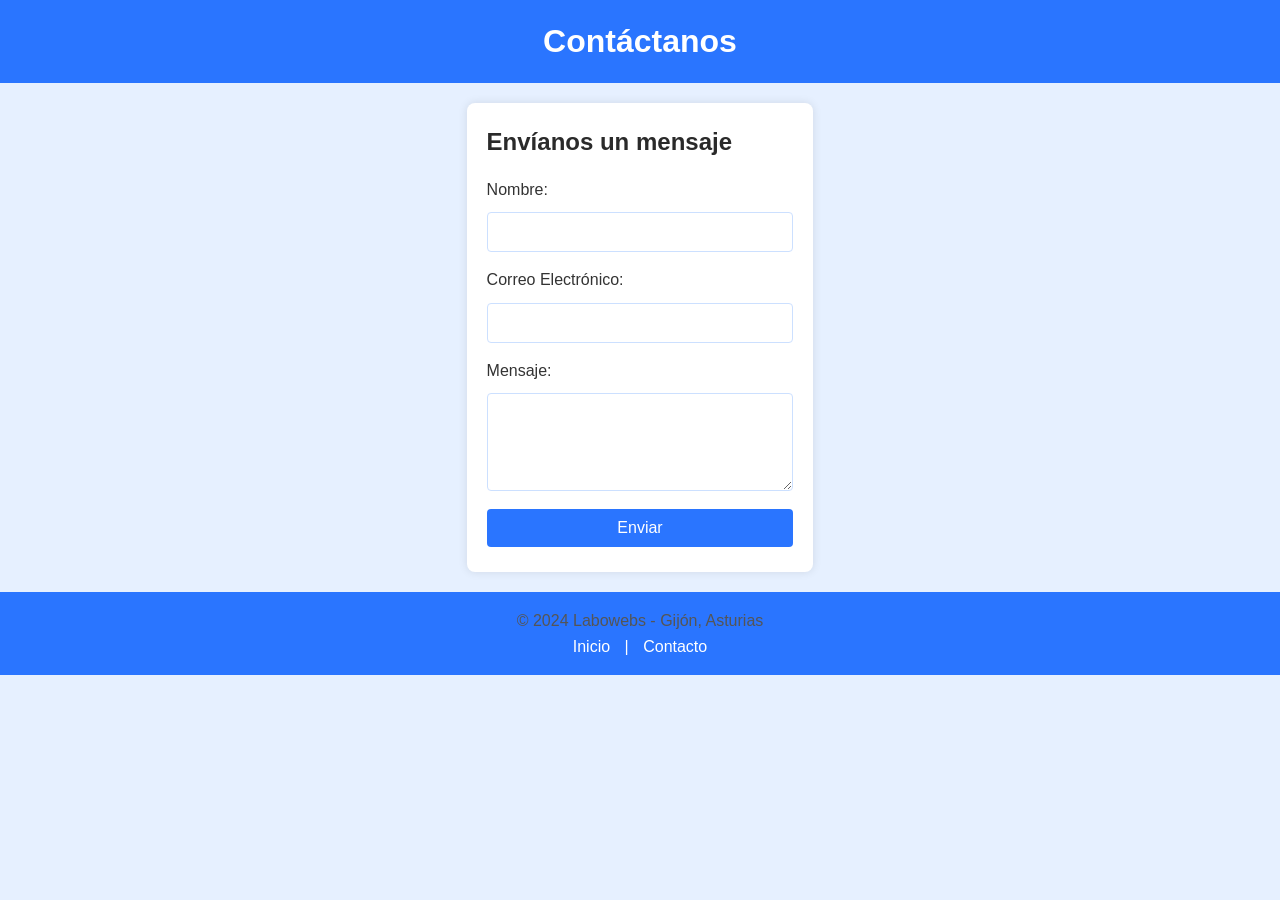
==== contacto.html @ fac541f2 "Cambios realizados este es un commit extra" ====
<!DOCTYPE html>
<html lang="es">
<head>
    <meta charset="UTF-8">
    <meta name="viewport" content="width=device-width, initial-scale=1.0">
    <title>Contacto - Labowebs</title>
    <link rel="stylesheet" href="css/estilos.css">
    <script src="js/script.js" defer></script>
</head>
<body>
    <header>
        <h1>Contáctanos</h1>
    </header>

    <section class="contact-form">
        <h2>Envíanos un mensaje</h2>
        <form id="formContacto" action="#" method="post">
            <label for="nombre">Nombre:</label>
            <input type="text" id="nombre" name="nombre" required>

            <label for="email">Correo Electrónico:</label>
            <input type="email" id="email" name="email" required>

            <label for="mensaje">Mensaje:</label>
            <textarea id="mensaje" name="mensaje" rows="4" required></textarea>

            <button type="submit">Enviar</button>
        </form>
    </section>

   
    <footer>
        <p>© 2024 Labowebs - Gijón, Asturias</p>
        <nav>
            <a href="index.html">Inicio</a> | <a href="contacto.html">Contacto</a>
        </nav>
    </footer>
</body>
</html>
---- css/estilos.css ----
* {
    margin: 0;
    padding: 0;
    box-sizing: border-box;
}

body {
    font-family: Arial, sans-serif;
    color: #2a2a2a;
    line-height: 1.6;
    background-color: #e6f0ff;
    display: flex;
    flex-direction: column;
    min-height: 100vh;
}

header, footer {
    background-color: #2a75ff;
    color: #ffffff;
    text-align: center;
    padding: 1em 0;
}

header h1, footer p {
    margin: 0;
}

section.about, section.contact-form, section.map {
    margin: 20px auto;
    max-width: 700px;
    padding: 20px;
    background: #ffffff;
    border-radius: 8px;
    box-shadow: 0 0 10px rgba(0, 0, 0, 0.1);
}

h2 {
    color: #2a2a2a;
    margin-bottom: 15px;
}

p, li {
    color: #555;
}

ul {
    list-style-type: disc;
    padding-left: 20px;
}

label {
    display: block;
    margin: 10px 0 5px;
    color: #333;
}

input, textarea, button {
    width: 100%;
    padding: 10px;
    margin: 5px 0;
    border-radius: 4px;
    border: 1px solid #cce0ff;
    font-size: 16px;
}

input:focus, textarea:focus {
    border-color: #2a75ff;
    outline: none;
}

button {
    background-color: #2a75ff;
    color: #fff;
    cursor: pointer;
    border: none;
    transition: background 0.3s;
    font-size: 16px;
}

button:hover {
    background-color: #1a5bd4;
}

nav a {
    color: #ffffff;
    text-decoration: none;
    margin: 0 10px;
}

nav a:hover {
    text-decoration: underline;
}
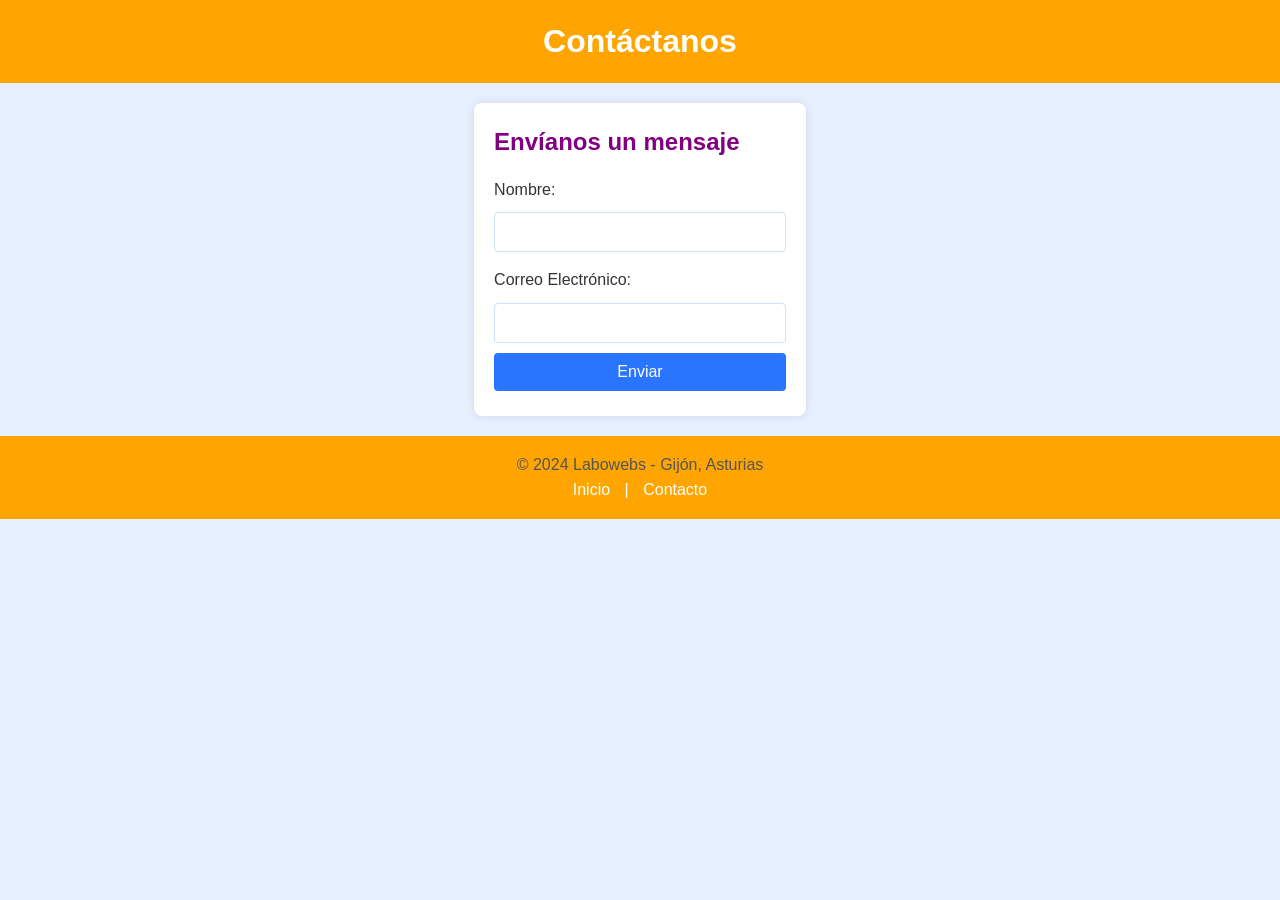
==== commit 994f4f6a: "Cambios realizados en contacto.html" ====
--- a/contacto.html
+++ b/contacto.html
@@ -21,14 +21,12 @@
             <label for="email">Correo Electrónico:</label>
             <input type="email" id="email" name="email" required>
 
-            <label for="mensaje">Mensaje:</label>
-            <textarea id="mensaje" name="mensaje" rows="4" required></textarea>
+          
 
             <button type="submit">Enviar</button>
         </form>
     </section>
 
-   
     <footer>
         <p>© 2024 Labowebs - Gijón, Asturias</p>
         <nav>
--- a/css/estilos.css
+++ b/css/estilos.css
@@ -6,7 +6,7 @@
 
 body {
     font-family: Arial, sans-serif;
-    color: #2a2a2a;
+    color: yellow;
     line-height: 1.6;
     background-color: #e6f0ff;
     display: flex;
@@ -15,7 +15,7 @@
 }
 
 header, footer {
-    background-color: #2a75ff;
+    background-color: orange;
     color: #ffffff;
     text-align: center;
     padding: 1em 0;
@@ -35,7 +35,7 @@
 }
 
 h2 {
-    color: #2a2a2a;
+    color: purple;
     margin-bottom: 15px;
 }
 
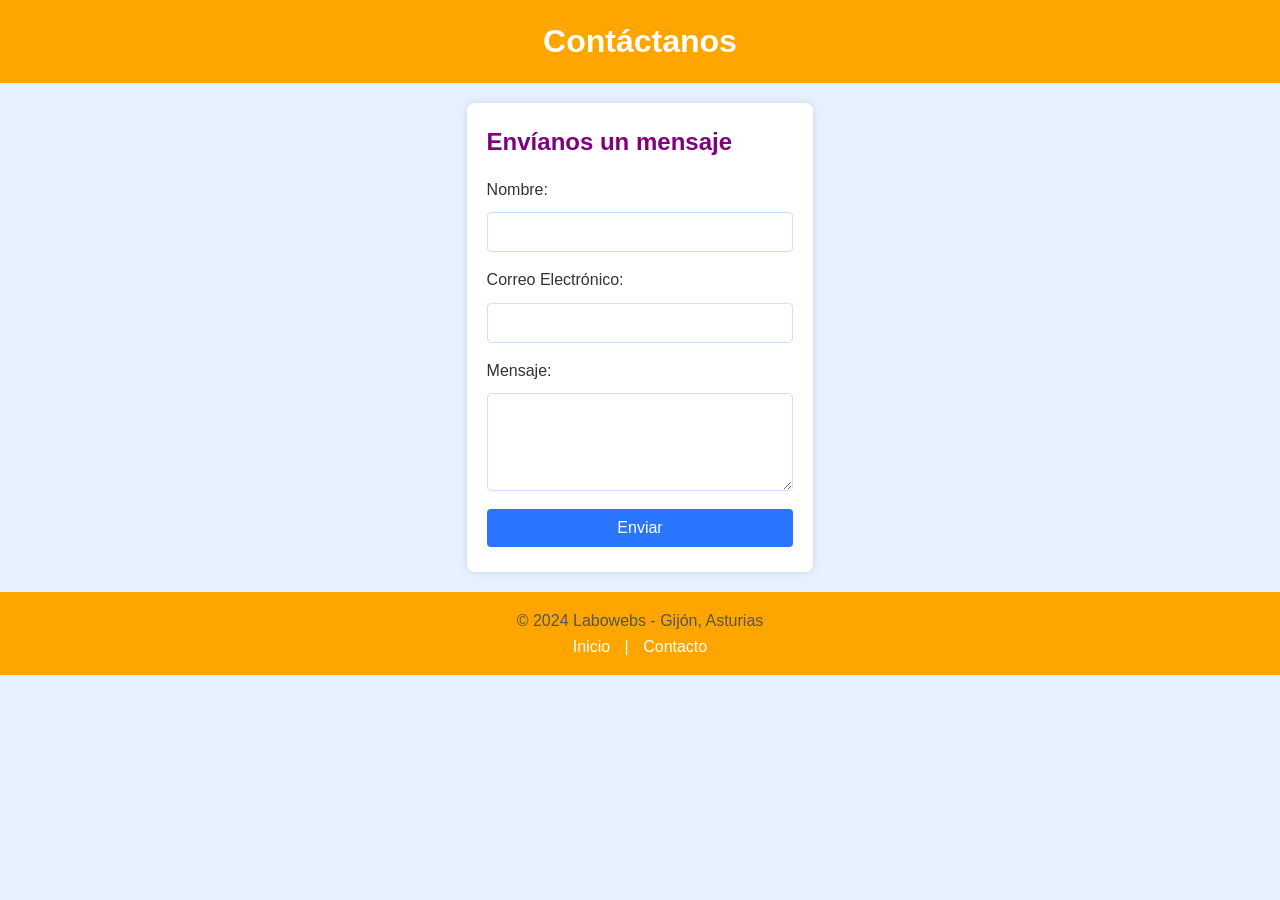
==== commit b59ee691: "Revert "Cambios realizados en contacto.html" This reverts commit 994f4f6a6b0ea9ba5c83bb4dd88e0acf439" ====
--- a/contacto.html
+++ b/contacto.html
@@ -21,12 +21,14 @@
             <label for="email">Correo Electrónico:</label>
             <input type="email" id="email" name="email" required>
 
-          
+            <label for="mensaje">Mensaje:</label>
+            <textarea id="mensaje" name="mensaje" rows="4" required></textarea>
 
             <button type="submit">Enviar</button>
         </form>
     </section>
 
+   
     <footer>
         <p>© 2024 Labowebs - Gijón, Asturias</p>
         <nav>
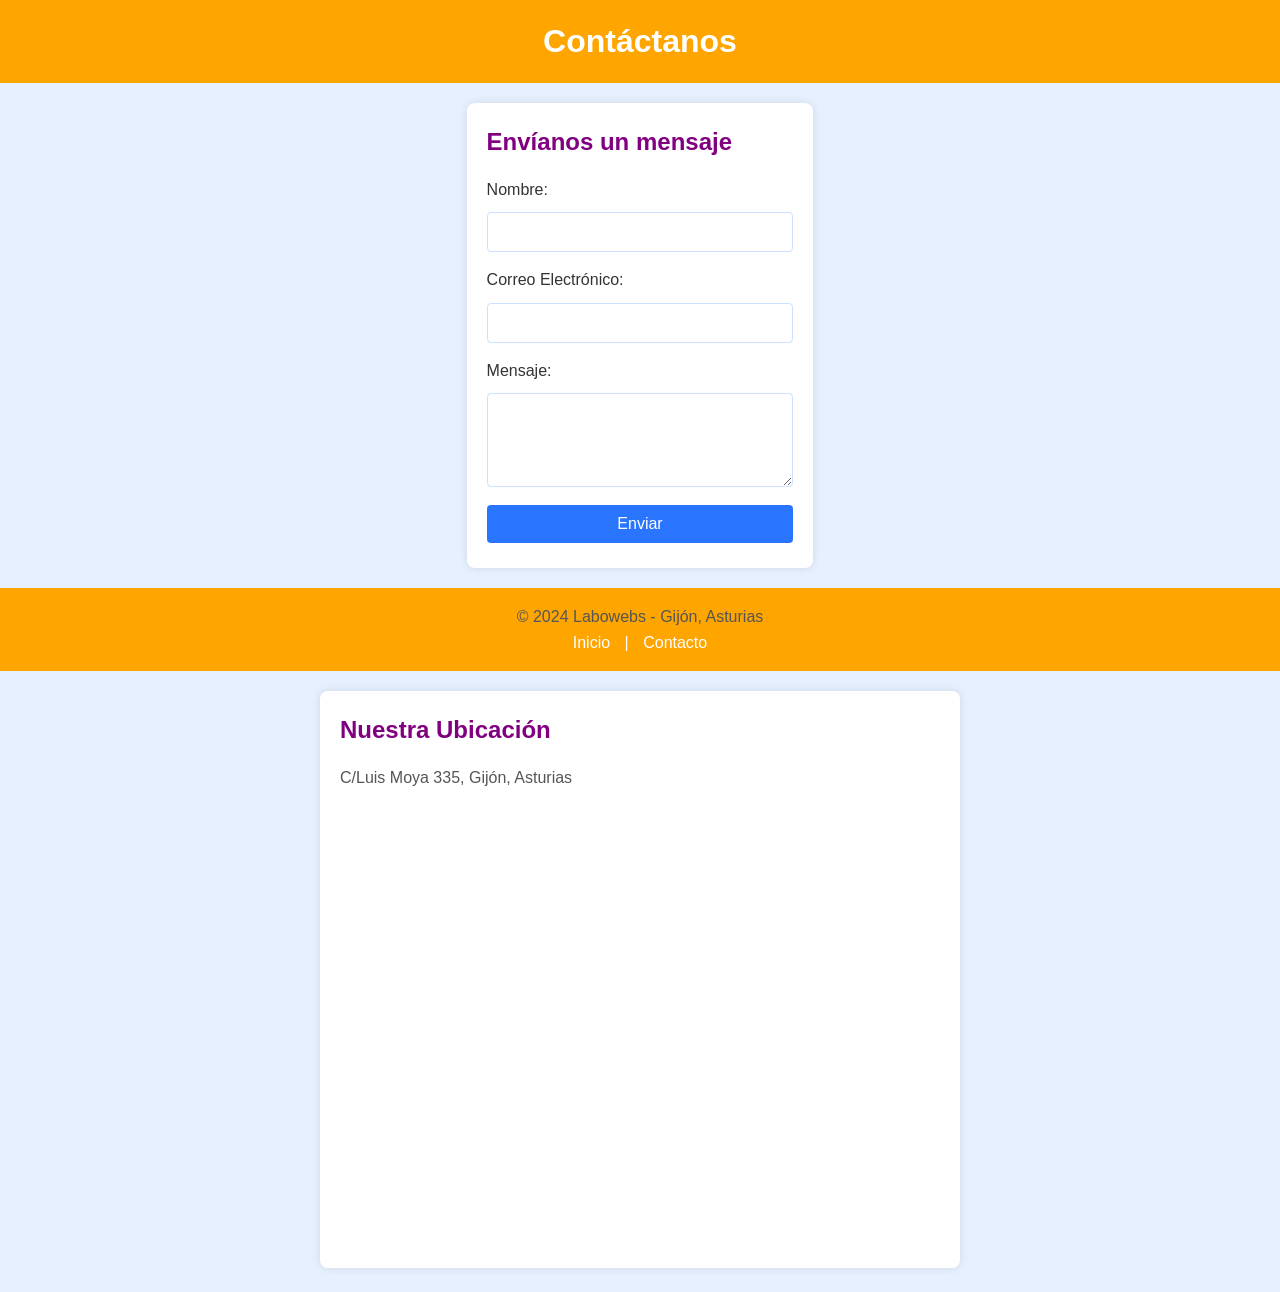
==== commit a42a1088: "Cambios realizados en contacto.html" ====
--- a/contacto.html
+++ b/contacto.html
@@ -1,39 +1,52 @@
 <!DOCTYPE html>
 <html lang="es">
-<head>
-    <meta charset="UTF-8">
-    <meta name="viewport" content="width=device-width, initial-scale=1.0">
+  <head>
+    <meta charset="UTF-8" />
+    <meta name="viewport" content="width=device-width, initial-scale=1.0" />
     <title>Contacto - Labowebs</title>
-    <link rel="stylesheet" href="css/estilos.css">
+    <link rel="stylesheet" href="css/estilos.css" />
     <script src="js/script.js" defer></script>
-</head>
-<body>
+  </head>
+  <body>
     <header>
-        <h1>Contáctanos</h1>
+      <h1>Contáctanos</h1>
     </header>
 
     <section class="contact-form">
-        <h2>Envíanos un mensaje</h2>
-        <form id="formContacto" action="#" method="post">
-            <label for="nombre">Nombre:</label>
-            <input type="text" id="nombre" name="nombre" required>
+      <h2>Envíanos un mensaje</h2>
+      <form id="formContacto" action="#" method="post">
+        <label for="nombre">Nombre:</label>
+        <input type="text" id="nombre" name="nombre" required />
 
-            <label for="email">Correo Electrónico:</label>
-            <input type="email" id="email" name="email" required>
+        <label for="email">Correo Electrónico:</label>
+        <input type="email" id="email" name="email" required />
 
-            <label for="mensaje">Mensaje:</label>
-            <textarea id="mensaje" name="mensaje" rows="4" required></textarea>
+        <label for="mensaje">Mensaje:</label>
+        <textarea id="mensaje" name="mensaje" rows="4" required></textarea>
 
-            <button type="submit">Enviar</button>
-        </form>
+        <button type="submit">Enviar</button>
+      </form>
     </section>
 
-   
     <footer>
-        <p>© 2024 Labowebs - Gijón, Asturias</p>
-        <nav>
-            <a href="index.html">Inicio</a> | <a href="contacto.html">Contacto</a>
-        </nav>
+      <p>© 2024 Labowebs - Gijón, Asturias</p>
+      <nav>
+        <a href="index.html">Inicio</a> | <a href="contacto.html">Contacto</a>
+      </nav>
     </footer>
-</body>
+
+    <section class="map">
+      <h2>Nuestra Ubicación</h2>
+      <p>C/Luis Moya 335, Gijón, Asturias</p>
+      <iframe
+        src="https://www.google.com/maps?
+        q=C%2FLuis%20Moya%20335%2C%20Gij%C3%B3n%2C%20Asturias&output=embed"
+        width="600"
+        height="450"
+        style="border: 0"
+        allowfullscreen=""
+        loading="lazy"
+      ></iframe>
+    </section>
+  </body>
 </html>
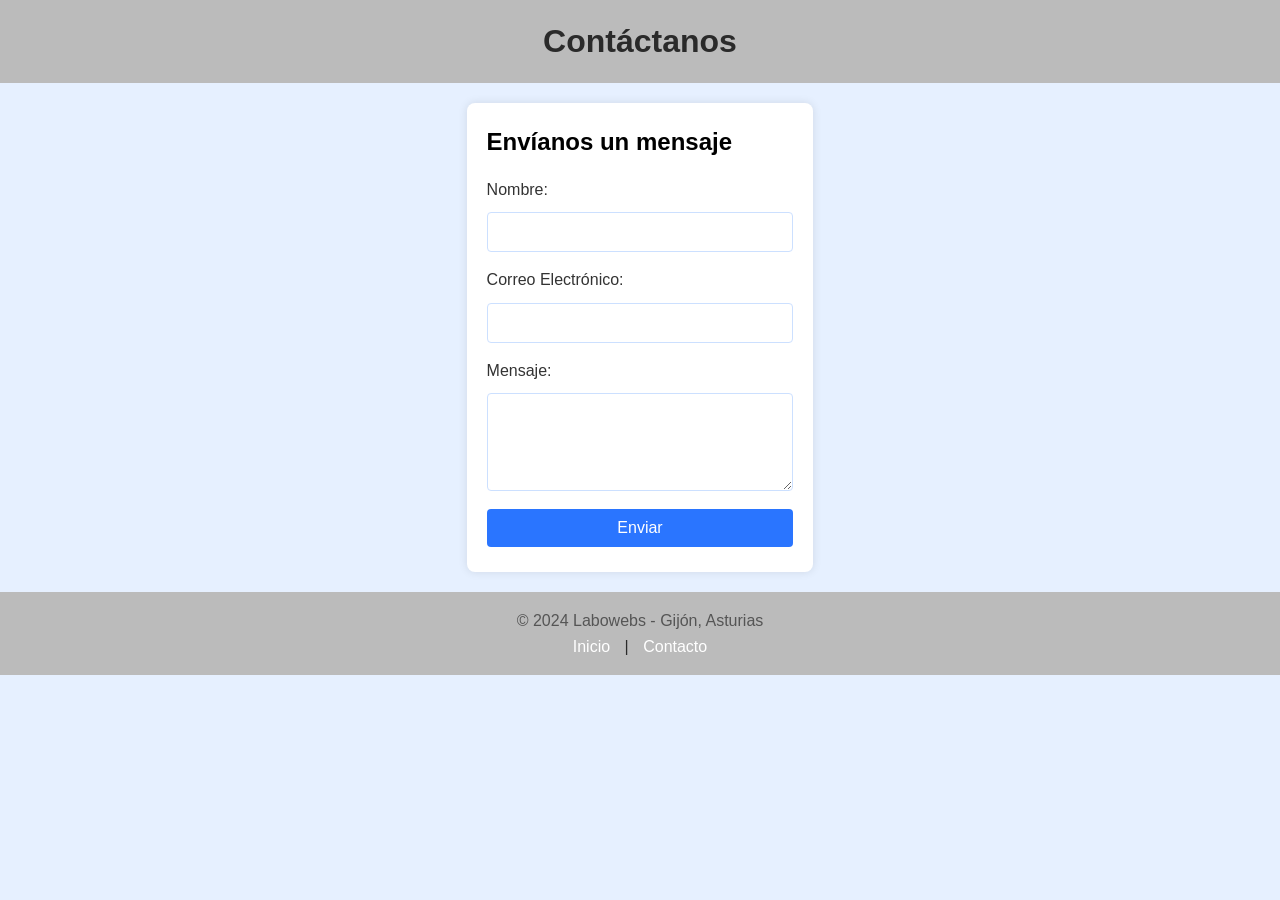
==== commit 602aa73b: "Primer commit" ====
--- a/contacto.html
+++ b/contacto.html
@@ -1,52 +1,39 @@
 <!DOCTYPE html>
 <html lang="es">
-  <head>
-    <meta charset="UTF-8" />
-    <meta name="viewport" content="width=device-width, initial-scale=1.0" />
+<head>
+    <meta charset="UTF-8">
+    <meta name="viewport" content="width=device-width, initial-scale=1.0">
     <title>Contacto - Labowebs</title>
-    <link rel="stylesheet" href="css/estilos.css" />
+    <link rel="stylesheet" href="css/estilos.css">
     <script src="js/script.js" defer></script>
-  </head>
-  <body>
+</head>
+<body>
     <header>
-      <h1>Contáctanos</h1>
+        <h1>Contáctanos</h1>
     </header>
 
     <section class="contact-form">
-      <h2>Envíanos un mensaje</h2>
-      <form id="formContacto" action="#" method="post">
-        <label for="nombre">Nombre:</label>
-        <input type="text" id="nombre" name="nombre" required />
+        <h2>Envíanos un mensaje</h2>
+        <form id="formContacto" action="#" method="post">
+            <label for="nombre">Nombre:</label>
+            <input type="text" id="nombre" name="nombre" required>
 
-        <label for="email">Correo Electrónico:</label>
-        <input type="email" id="email" name="email" required />
+            <label for="email">Correo Electrónico:</label>
+            <input type="email" id="email" name="email" required>
 
-        <label for="mensaje">Mensaje:</label>
-        <textarea id="mensaje" name="mensaje" rows="4" required></textarea>
+            <label for="mensaje">Mensaje:</label>
+            <textarea id="mensaje" name="mensaje" rows="4" required></textarea>
 
-        <button type="submit">Enviar</button>
-      </form>
+            <button type="submit">Enviar</button>
+        </form>
     </section>
 
+   
     <footer>
-      <p>© 2024 Labowebs - Gijón, Asturias</p>
-      <nav>
-        <a href="index.html">Inicio</a> | <a href="contacto.html">Contacto</a>
-      </nav>
+        <p>© 2024 Labowebs - Gijón, Asturias</p>
+        <nav>
+            <a href="index.html">Inicio</a> | <a href="contacto.html">Contacto</a>
+        </nav>
     </footer>
-
-    <section class="map">
-      <h2>Nuestra Ubicación</h2>
-      <p>C/Luis Moya 335, Gijón, Asturias</p>
-      <iframe
-        src="https://www.google.com/maps?
-        q=C%2FLuis%20Moya%20335%2C%20Gij%C3%B3n%2C%20Asturias&output=embed"
-        width="600"
-        height="450"
-        style="border: 0"
-        allowfullscreen=""
-        loading="lazy"
-      ></iframe>
-    </section>
-  </body>
+</body>
 </html>
--- a/css/estilos.css
+++ b/css/estilos.css
@@ -6,7 +6,7 @@
 
 body {
     font-family: Arial, sans-serif;
-    color: yellow;
+    color: #000;
     line-height: 1.6;
     background-color: #e6f0ff;
     display: flex;
@@ -15,8 +15,8 @@
 }
 
 header, footer {
-    background-color: orange;
-    color: #ffffff;
+    background-color: #bbb;
+    color: #2a2a2a;
     text-align: center;
     padding: 1em 0;
 }
@@ -35,7 +35,7 @@
 }
 
 h2 {
-    color: purple;
+    color: #000;
     margin-bottom: 15px;
 }
 
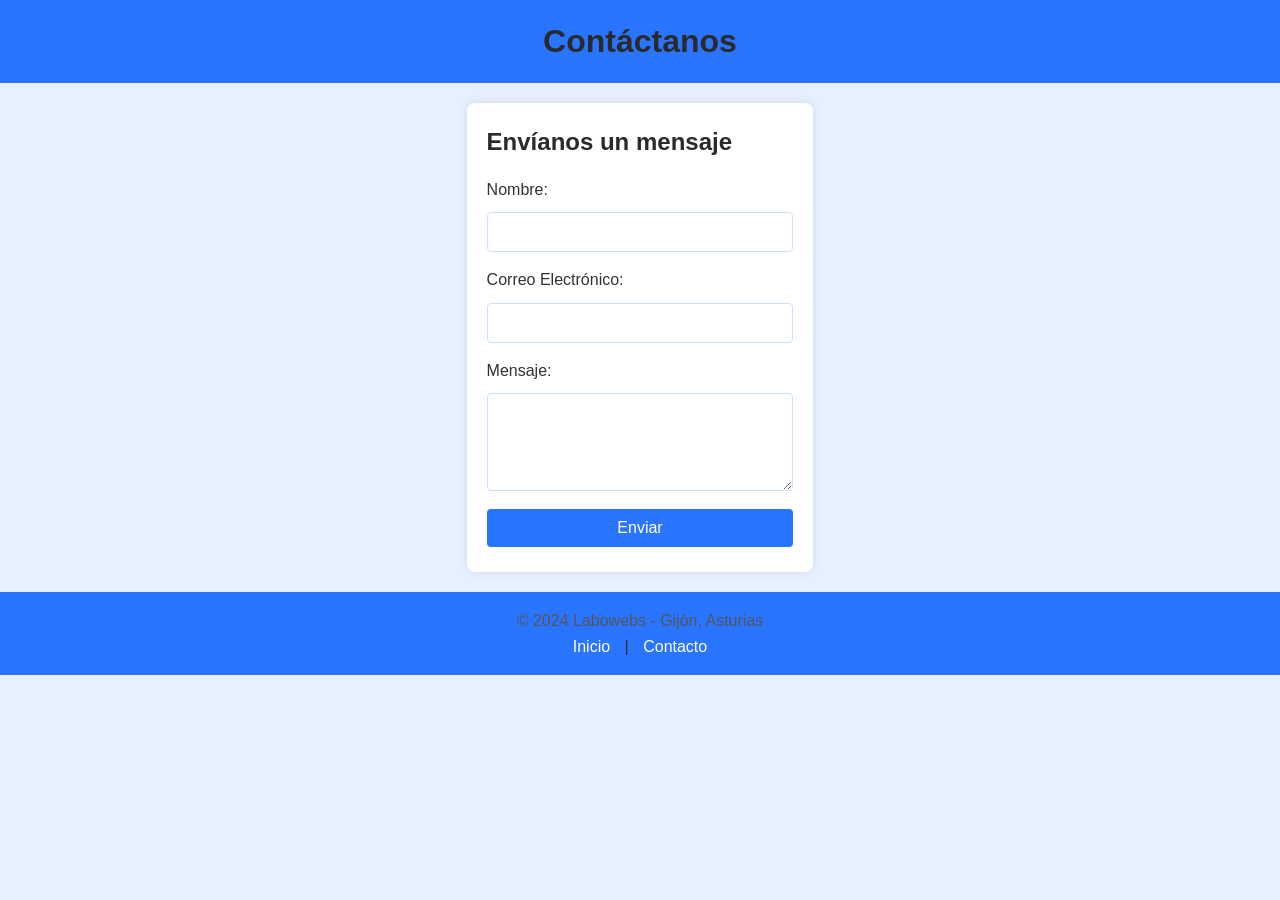
==== commit 2158e05f: "Cambios realizados en ccontacto.html" ====
--- a/contacto.html
+++ b/contacto.html
@@ -27,8 +27,6 @@
             <button type="submit">Enviar</button>
         </form>
     </section>
-
-   
     <footer>
         <p>© 2024 Labowebs - Gijón, Asturias</p>
         <nav>
--- a/css/estilos.css
+++ b/css/estilos.css
@@ -6,7 +6,7 @@
 
 body {
     font-family: Arial, sans-serif;
-    color: #000;
+    color: #2a2a2a;
     line-height: 1.6;
     background-color: #e6f0ff;
     display: flex;
@@ -14,8 +14,9 @@
     min-height: 100vh;
 }
 
+
 header, footer {
-    background-color: #bbb;
+    background-color: #2a75ff;
     color: #2a2a2a;
     text-align: center;
     padding: 1em 0;
@@ -35,7 +36,7 @@
 }
 
 h2 {
-    color: #000;
+    color: #2a2a2a;
     margin-bottom: 15px;
 }
 
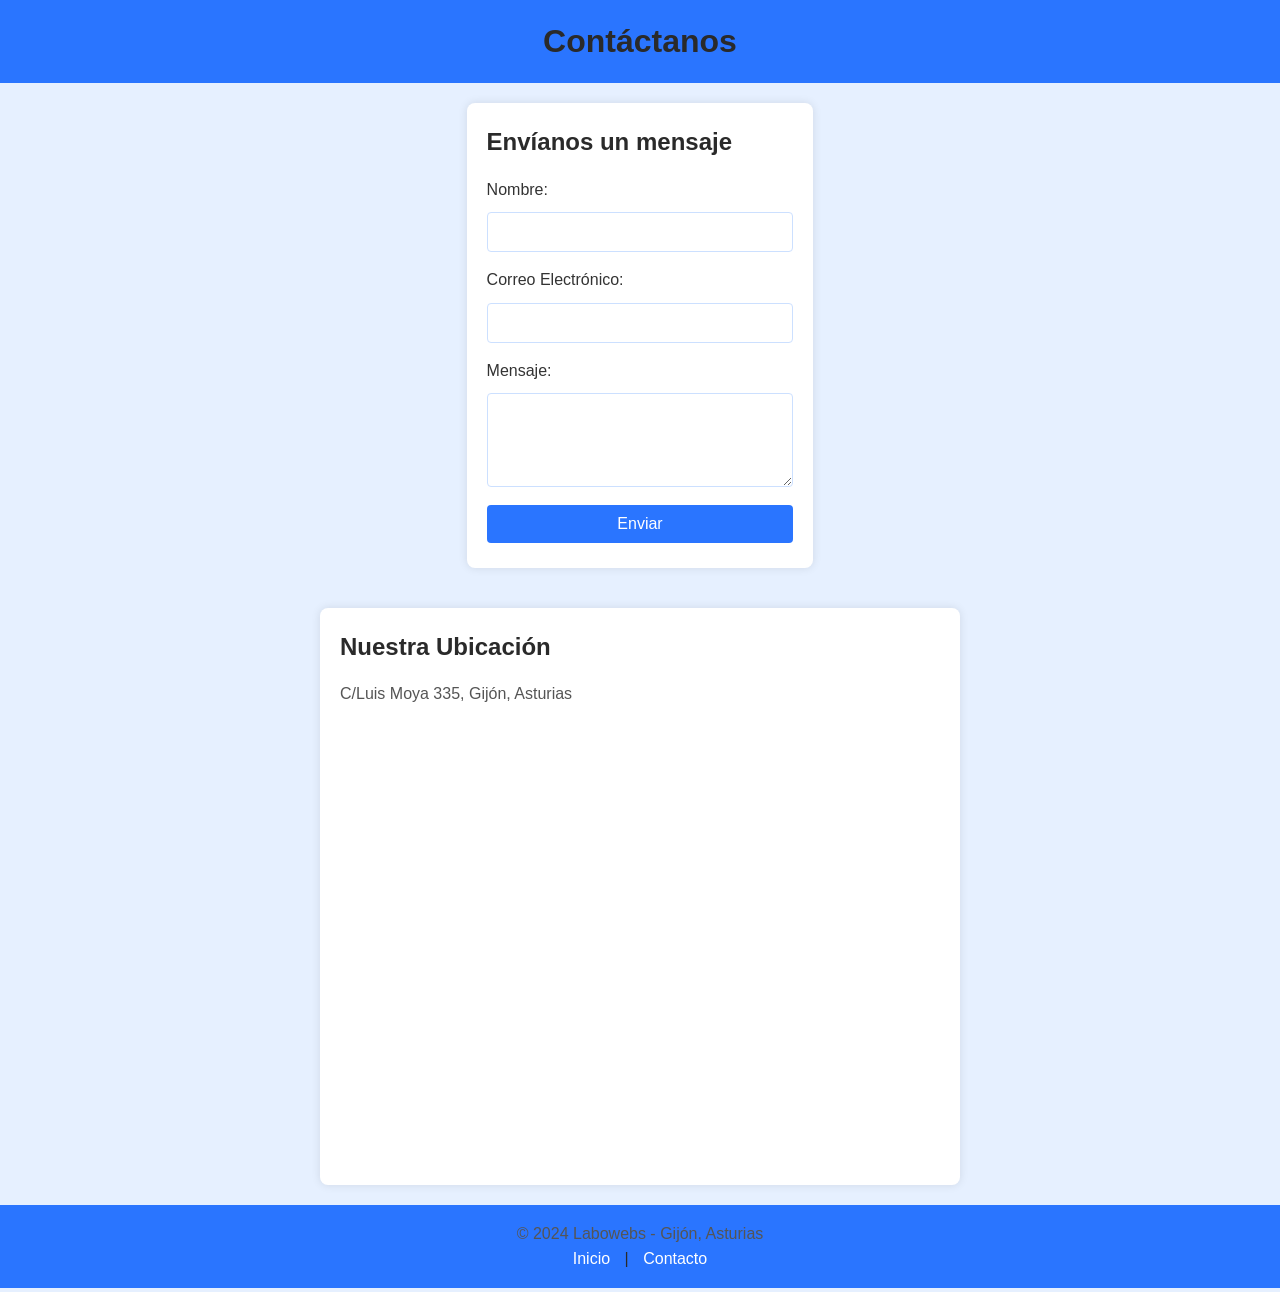
==== commit 9acd0aa5: "Cambios realizados en contacto.html" ====
--- a/contacto.html
+++ b/contacto.html
@@ -1,37 +1,52 @@
 <!DOCTYPE html>
 <html lang="es">
-<head>
-    <meta charset="UTF-8">
-    <meta name="viewport" content="width=device-width, initial-scale=1.0">
+  <head>
+    <meta charset="UTF-8" />
+    <meta name="viewport" content="width=device-width, initial-scale=1.0" />
     <title>Contacto - Labowebs</title>
-    <link rel="stylesheet" href="css/estilos.css">
+    <link rel="stylesheet" href="css/estilos.css" />
     <script src="js/script.js" defer></script>
-</head>
-<body>
+  </head>
+  <body>
     <header>
-        <h1>Contáctanos</h1>
+      <h1>Contáctanos</h1>
     </header>
 
     <section class="contact-form">
-        <h2>Envíanos un mensaje</h2>
-        <form id="formContacto" action="#" method="post">
-            <label for="nombre">Nombre:</label>
-            <input type="text" id="nombre" name="nombre" required>
+      <h2>Envíanos un mensaje</h2>
+      <form id="formContacto" action="#" method="post">
+        <label for="nombre">Nombre:</label>
+        <input type="text" id="nombre" name="nombre" required />
 
-            <label for="email">Correo Electrónico:</label>
-            <input type="email" id="email" name="email" required>
+        <label for="email">Correo Electrónico:</label>
+        <input type="email" id="email" name="email" required />
 
-            <label for="mensaje">Mensaje:</label>
-            <textarea id="mensaje" name="mensaje" rows="4" required></textarea>
+        <label for="mensaje">Mensaje:</label>
+        <textarea id="mensaje" name="mensaje" rows="4" required></textarea>
 
-            <button type="submit">Enviar</button>
-        </form>
+        <button type="submit">Enviar</button>
+      </form>
     </section>
+
+    <section class="map">
+      <h2>Nuestra Ubicación</h2>
+      <p>C/Luis Moya 335, Gijón, Asturias</p>
+      <iframe
+        src="https://www.google.com/maps?
+        q=C%2FLuis%20Moya%20335%2C%20Gij%C3%B3n%2C%20Asturias&output=embed"
+        width="600"
+        height="450"
+        style="border: 0"
+        allowfullscreen=""
+        loading="lazy"
+      ></iframe>
+    </section>
+
     <footer>
-        <p>© 2024 Labowebs - Gijón, Asturias</p>
-        <nav>
-            <a href="index.html">Inicio</a> | <a href="contacto.html">Contacto</a>
-        </nav>
+      <p>© 2024 Labowebs - Gijón, Asturias</p>
+      <nav>
+        <a href="index.html">Inicio</a> | <a href="contacto.html">Contacto</a>
+      </nav>
     </footer>
-</body>
+  </body>
 </html>
